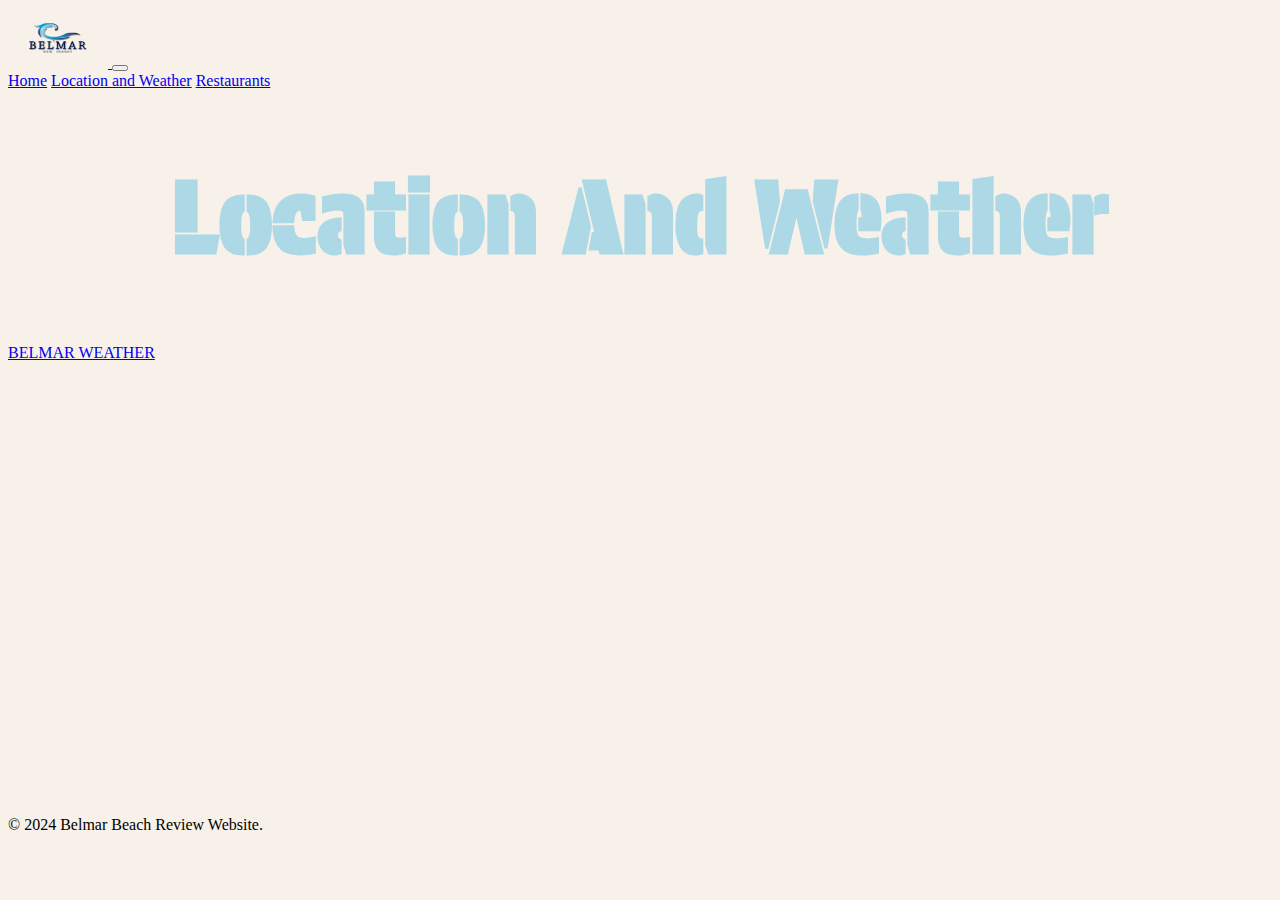
==== location.html @ 3564ff99 "day 5" ====
<!doctype html>
<html lang="en">

<head>
  <title>Title</title>
  <!-- Required meta tags -->
  <meta charset="utf-8" />
  <meta name="viewport" content="width=device-width, initial-scale=1, shrink-to-fit=no" />

  <!-- Bootstrap CSS v5.2.1 -->
  <link href="https://cdn.jsdelivr.net/npm/bootstrap@5.3.2/dist/css/bootstrap.min.css" rel="stylesheet"
    integrity="sha384-T3c6CoIi6uLrA9TneNEoa7RxnatzjcDSCmG1MXxSR1GAsXEV/Dwwykc2MPK8M2HN" crossorigin="anonymous" />
  <link rel="stylesheet" href="style.css">
  <link rel="preconnect" href="https://fonts.googleapis.com">
  <link rel="preconnect" href="https://fonts.gstatic.com" crossorigin>
  <link
    href="https://fonts.googleapis.com/css2?family=Inria+Sans:ital,wght@0,300;0,400;0,700;1,300;1,400;1,700&display=swap"
    rel="stylesheet">
  <link rel="preconnect" href="https://fonts.googleapis.com">
  <link rel="preconnect" href="https://fonts.gstatic.com" crossorigin>
  <link href="https://fonts.googleapis.com/css2?family=Protest+Guerrilla&display=swap" rel="stylesheet">
</head>

<body>
  <!--hello -->


  <header>
    <!-- place navbar here -->
    <nav class="navbar navbar-expand-lg bg-body-tertiary">
      <div class="container-fluid">
        <a class="navbar-brand" href="index.html"><img src="imgs/Belmar-NJ-logo.png" width="100" height="60"> </a>
        <button class="navbar-toggler" type="button" data-bs-toggle="collapse" data-bs-target="#navbarNavAltMarkup"
          aria-controls="navbarNavAltMarkup" aria-expanded="false" aria-label="Toggle navigation">
          <span class="navbar-toggler-icon"></span>
        </button>
        <div class="collapse navbar-collapse" id="navbarNavAltMarkup">
          <div class="navbar-nav">
            <a class="nav-link active" aria-current="page" href="index.html">Home</a>
            <a class="nav-link" href="location.html">Location and Weather</a>
            <a class="nav-link" href="restaurants.html">Restaurants</a>
          </div>
        </div>
      </div>
    </nav>
  </header>
  <main class="container-fluid">
    <div class="row">
      <div class="col">
        <h1>Location And Weather</h1>
        <a class="weatherwidget-io" href="https://forecast7.com/en/40d18n74d02/belmar/?unit=us" data-label_1="BELMAR"
          data-label_2="WEATHER" data-theme="original">BELMAR WEATHER</a>
        <script>
          !function (d, s, id) { var js, fjs = d.getElementsByTagName(s)[0]; if (!d.getElementById(id)) { js = d.createElement(s); js.id = id; js.src = 'https://weatherwidget.io/js/widget.min.js'; fjs.parentNode.insertBefore(js, fjs); } }(document, 'script', 'weatherwidget-io-js');
        </script>
        <div class="row ">
          <div class="col-6">
            <iframe
              src="https://www.google.com/maps/embed?pb=!1m18!1m12!1m3!1d3048.1838169084676!2d-74.01188929999999!3d40.1827225!2m3!1f0!2f0!3f0!3m2!1i1024!2i768!4f13.1!3m3!1m2!1s0x89c227ea0db42ccb%3A0x945157e36f6749a3!2sBelmar%20Beach!5e0!3m2!1sen!2sus!4v1726846356882!5m2!1sen!2sus"
              width="600" height="450" style="border:0;" allowfullscreen="" loading="lazy"
              referrerpolicy="no-referrer-when-downgrade"></iframe>
          </div>
          </div>
  </main>
  </div>
  </div>
  <footer>
    <!-- place footer here -->
    <footer class="footer bg-light py-4">
      <div class="container">
        <span class="text-muted">© 2024 Belmar Beach Review Website.</span>
    </footer>
    <!-- Bootstrap JavaScript Libraries -->
    <script src="https://cdn.jsdelivr.net/npm/@popperjs/core@2.11.8/dist/umd/popper.min.js"
      integrity="sha384-I7E8VVD/ismYTF4hNIPjVp/Zjvgyol6VFvRkX/vR+Vc4jQkC+hVqc2pM8ODewa9r"
      crossorigin="anonymous"></script>

    <script src="https://cdn.jsdelivr.net/npm/bootstrap@5.3.2/dist/js/bootstrap.min.js"
      integrity="sha384-BBtl+eGJRgqQAUMxJ7pMwbEyER4l1g+O15P+16Ep7Q9Q+zqX6gSbd85u4mG4QzX+"
      crossorigin="anonymous"></script>
</body>

</html>
---- style.css ----
h1{
    font-family: "Protest Guerrilla", sans-serif;
    font-weight: 700;
    font-size: 100px; 
    font-style: normal;
    text-align: center;
    color:lightblue
}
p{
    text-align: center;
    color:rgb(168, 168, 209);
    font-family: "Inria Sans", sans-serif;
    font-weight: 400;
    font-style: normal;
    padding-left: 20%;
    padding-right: 20%;
}
body{
    background-color: rgb(248, 241, 233);
    border-radius: ;
}
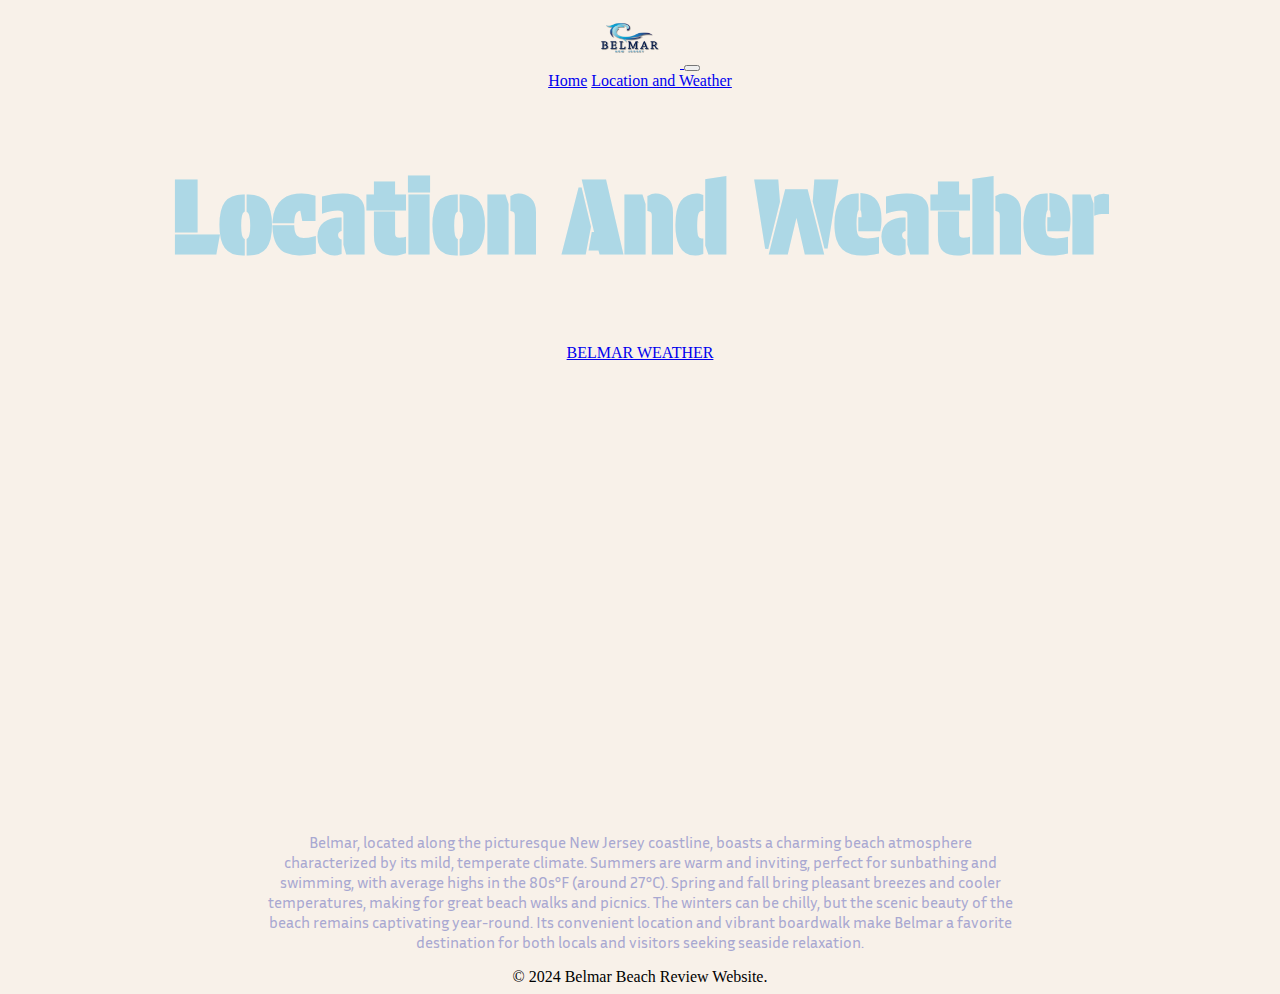
==== commit c863e1d4: "done" ====
--- a/location.html
+++ b/location.html
@@ -38,7 +38,7 @@
           <div class="navbar-nav">
             <a class="nav-link active" aria-current="page" href="index.html">Home</a>
             <a class="nav-link" href="location.html">Location and Weather</a>
-            <a class="nav-link" href="restaurants.html">Restaurants</a>
+          
           </div>
         </div>
       </div>
@@ -57,10 +57,11 @@
           <div class="col-6">
             <iframe
               src="https://www.google.com/maps/embed?pb=!1m18!1m12!1m3!1d3048.1838169084676!2d-74.01188929999999!3d40.1827225!2m3!1f0!2f0!3f0!3m2!1i1024!2i768!4f13.1!3m3!1m2!1s0x89c227ea0db42ccb%3A0x945157e36f6749a3!2sBelmar%20Beach!5e0!3m2!1sen!2sus!4v1726846356882!5m2!1sen!2sus"
-              width="600" height="450" style="border:0;" allowfullscreen="" loading="lazy"
+              width="600" height="450" style="border:0;;" allowfullscreen="" loading="lazy"
               referrerpolicy="no-referrer-when-downgrade"></iframe>
           </div>
           </div>
+          <p> Belmar, located along the picturesque New Jersey coastline, boasts a charming beach atmosphere characterized by its mild, temperate climate. Summers are warm and inviting, perfect for sunbathing and swimming, with average highs in the 80s°F (around 27°C). Spring and fall bring pleasant breezes and cooler temperatures, making for great beach walks and picnics. The winters can be chilly, but the scenic beauty of the beach remains captivating year-round. Its convenient location and vibrant boardwalk make Belmar a favorite destination for both locals and visitors seeking seaside relaxation.</p>
   </main>
   </div>
   </div>
--- a/style.css
+++ b/style.css
@@ -18,4 +18,12 @@
 body{
     background-color: rgb(248, 241, 233);
     border-radius: ;
+    text-align: center;
 }
+.fs-3{text-align: center;
+    color:rgb(168, 168, 209);
+    font-family: "Inria Sans", sans-serif;
+    font-weight: 400;
+    font-style: normal;
+    padding-left: 20%;
+    padding-right: 20%;}